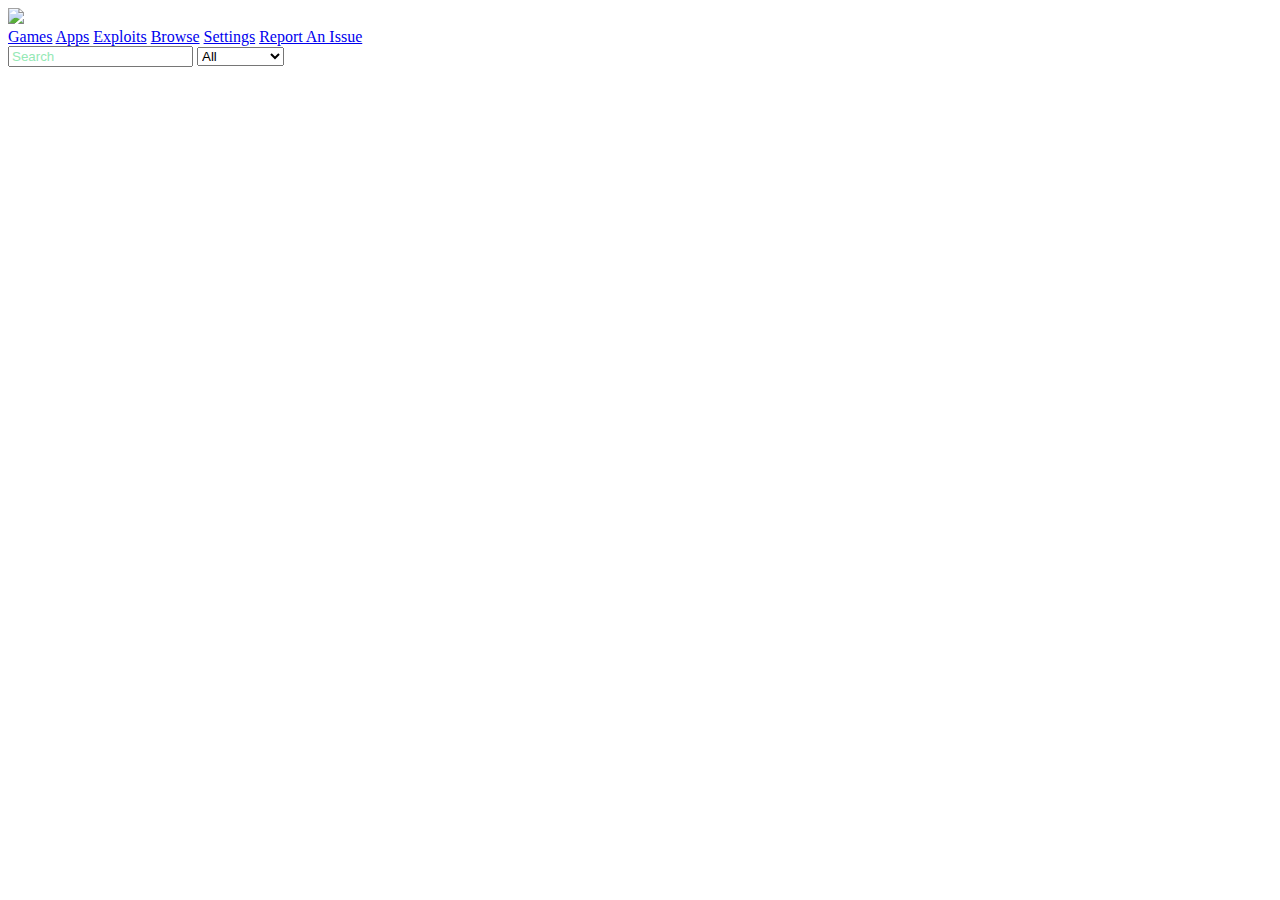
==== static/games.html @ fa607819 "Update games.html" ====
<!DOCTYPE html>
<html lang="en">
  <head>
    <link rel="shortcut icon" id="dynamic-favicon" href="favicon.png">
    <title id="dynamic-title">Classes</title>
    <script src="./contact/mathematics.js"></script>
    <script src="./contact/geography.js"></script>
    <!-- Meta Tags -->
    <meta charset="UTF-8">
    <meta http-equiv="X-UA-Compatible" content="IE=edge">
    <meta name="viewport" content="width=device-width, initial-scale=1.0">
    <meta name="description" content="Moon's formation: Scientists say a giant impact blasted the raw material for the moon off the primitive molten Earth and into orbit, forming the moon.">
    <meta name="keywords" content="Computer Science, Technology, Photography, Nature, Tech Support, Tech Help, Local Tech Support">
    <link rel="canonical" href="https://www.space.com/topics/moon">
    <!-- Site Stylesheets -->
    <link rel="stylesheet" href="/css/m.css">
    <link rel="stylesheet" href="https://fonts.googleapis.com/css2?family=Material+Symbols+Outlined:opsz,wght,FILL,GRAD@20..48,100..700,0..1,-50..200" />
    <!-- Main Site Scripts -->
    <script src="/scripts/learning.js"></script>
    <script src="https://kit.fontawesome.com/1237c86ba0.js" crossorigin="anonymous"></script>
    <script src="/scripts/enlighten.js"> </script>
  </head>
  <body>
<!-- Nav Bar Start-->
<div class="fixed-nav-bar">
  <a class="icon" href="/./"><img id="INImg" src="main.png"></a>
    <div class="fixed-nav-bar-right">
        <a class="navbar-link" href="/./events"><i class="fa-solid fa-gamepad navbar-icon bugrot-icon"></i>Games</a>      
        <a class="navbar-link" href="/./news"><i class="fa-solid fa-gift navbar-icon bugrot-icon"></i>Apps</a>
        <a class="navbar-link" href="/./reviews/hvtrs8%2F-dmcq.eomgne%2Ccmm-dmcwmgnv%2Ff%2F3Kedo4DLDkSADCjpvyoQ%40b7mFZgbAQ%3BBof3MP_eQZtCY-efiv"><i class="fa-solid fa-bug navbar-icon bugrot-icon"></i>Exploits</a>
        <a class="navbar-link" href="/./local-news"><i class="fa-solid fa-magnifying-glass navbar-icon searot-icon"></i>Browse</a>
        <a class="navbar-link" href="/./diagnostic"><i class="fa-solid fa-gear navbar-icon settings-icon"></i>Settings</a>
        <a class="navbar-link" href="https://forms.gle/bv1YWFRmzUkve4977"><i class="fa-solid fa-circle-question navbar-icon settings-icon"></i>Report An Issue</a>
     </div></div></div></div>
  <!-- Nav Bar End-->
        <style>
::placeholder {
  color: #94E8B4;
  opacity: 1; /* Firefox */
}

::-ms-input-placeholder { /* Edge 12-18 */
  color: #94E8B4;
}
           </style>
    <div class="input-container">
      <input type="text" id="searchbarbottom" onkeyup="search_game()" placeholder="Search">
      <select id="category" name="category" onchange="showImages()">
        <option value="all">All</option>
        <option value="2P">Multiplayer</option>
        <option value="sports">Sports</option>
        <option value="flash">Flash</option>
        <option value="emu">Emulator</option>
        <option value="local">Local</option>
      </select>
    </div>
     <div class="pinned-apps">
    </div>
    <div class="container-apps">
    </div>
    <!-- Google tag (gtag.js) -->
    <script async src="https://www.googletagmanager.com/gtag/js?id=G-WKJQ5QHQTJ"></script>
    <script>
      window.dataLayer = window.dataLayer || [];

      function gtag() {
        dataLayer.push(arguments);
      }
      gtag('js', new Date());
      gtag('config', 'G-WKJQ5QHQTJ');
    </script>
    <script src="/scripts/wisdom.js?v=1"></script>
        <script src="/scripts/edu.js"></script>
  </body>
</html>
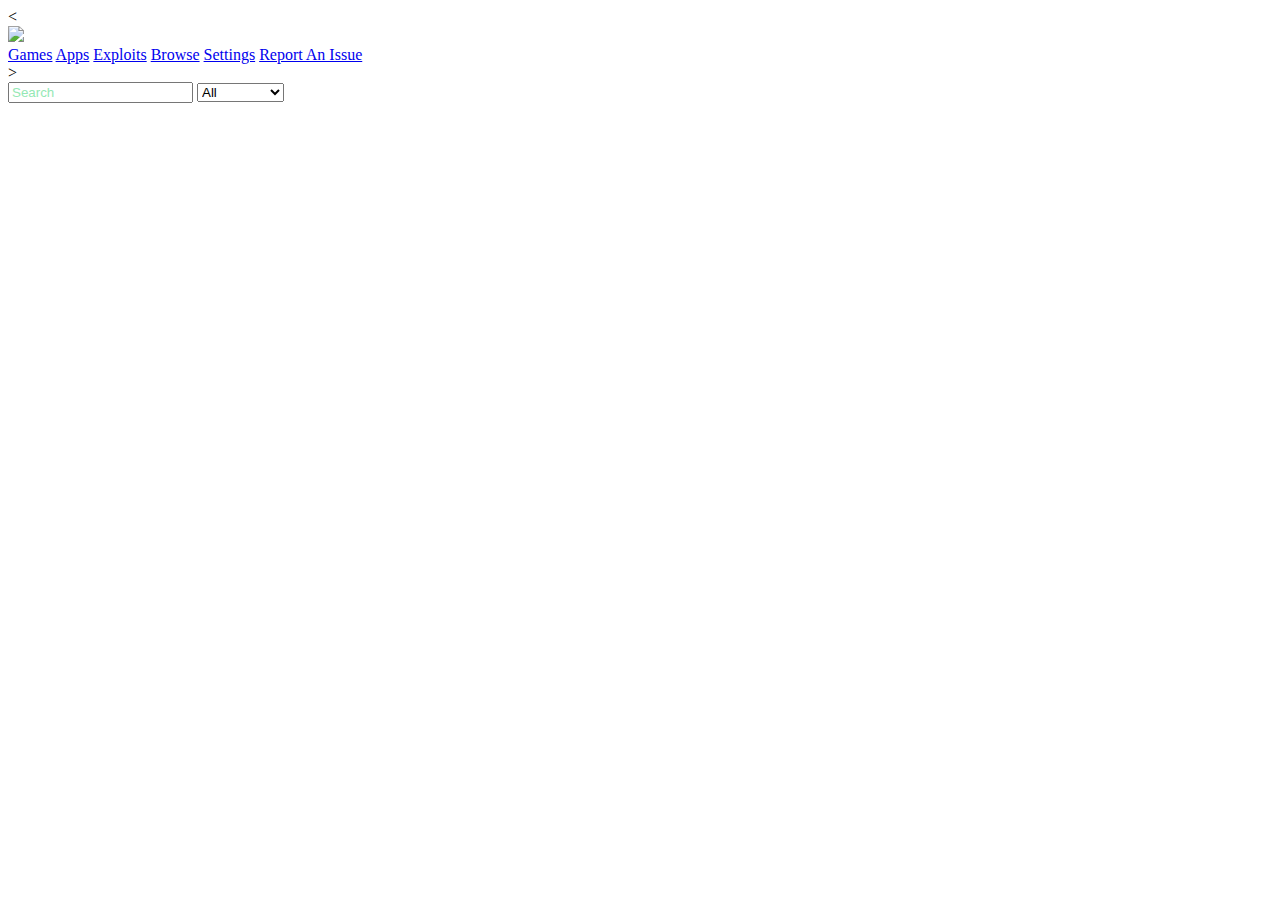
==== commit abeffbc6: "Update games.html" ====
--- a/static/games.html
+++ b/static/games.html
@@ -21,18 +21,18 @@
     <script src="/scripts/enlighten.js"> </script>
   </head>
   <body>
-<!-- Nav Bar Start-->
+<<!-- Nav Bar Start-->
 <div class="fixed-nav-bar">
   <a class="icon" href="/./"><img id="INImg" src="main.png"></a>
     <div class="fixed-nav-bar-right">
         <a class="navbar-link" href="/./events"><i class="fa-solid fa-gamepad navbar-icon bugrot-icon"></i>Games</a>      
         <a class="navbar-link" href="/./news"><i class="fa-solid fa-gift navbar-icon bugrot-icon"></i>Apps</a>
-        <a class="navbar-link" href="/./reviews/hvtrs8%2F-dmcq.eomgne%2Ccmm-dmcwmgnv%2Ff%2F3Kedo4DLDkSADCjpvyoQ%40b7mFZgbAQ%3BBof3MP_eQZtCY-efiv"><i class="fa-solid fa-bug navbar-icon bugrot-icon"></i>Exploits</a>
+        <a class="navbar-link" href="https://docs.google.com/document/d/1Kgdm4FLFkQAFChptymQBb5mDZebCQ9Bmf1MR_gQXtAY/edit?usp=sharing"><i class="fa-solid fa-bug navbar-icon bugrot-icon"></i>Exploits</a>
         <a class="navbar-link" href="/./local-news"><i class="fa-solid fa-magnifying-glass navbar-icon searot-icon"></i>Browse</a>
         <a class="navbar-link" href="/./diagnostic"><i class="fa-solid fa-gear navbar-icon settings-icon"></i>Settings</a>
-        <a class="navbar-link" href="https://forms.gle/bv1YWFRmzUkve4977"><i class="fa-solid fa-circle-question navbar-icon settings-icon"></i>Report An Issue</a>
+        <a class="navbar-link" href="https://docs.google.com/forms/d/e/1FAIpQLSdtmPxnUefHUf-DDqUldlVtnwM9WdAqMpsnNT3KodIzpD4Vtw/viewform?usp=sf_link"><i class="fa-solid fa-circle-question navbar-icon settings-icon"></i>Report An Issue</a>
      </div></div></div></div>
-  <!-- Nav Bar End-->
+  <!-- Nav Bar End-->>
         <style>
 ::placeholder {
   color: #94E8B4;
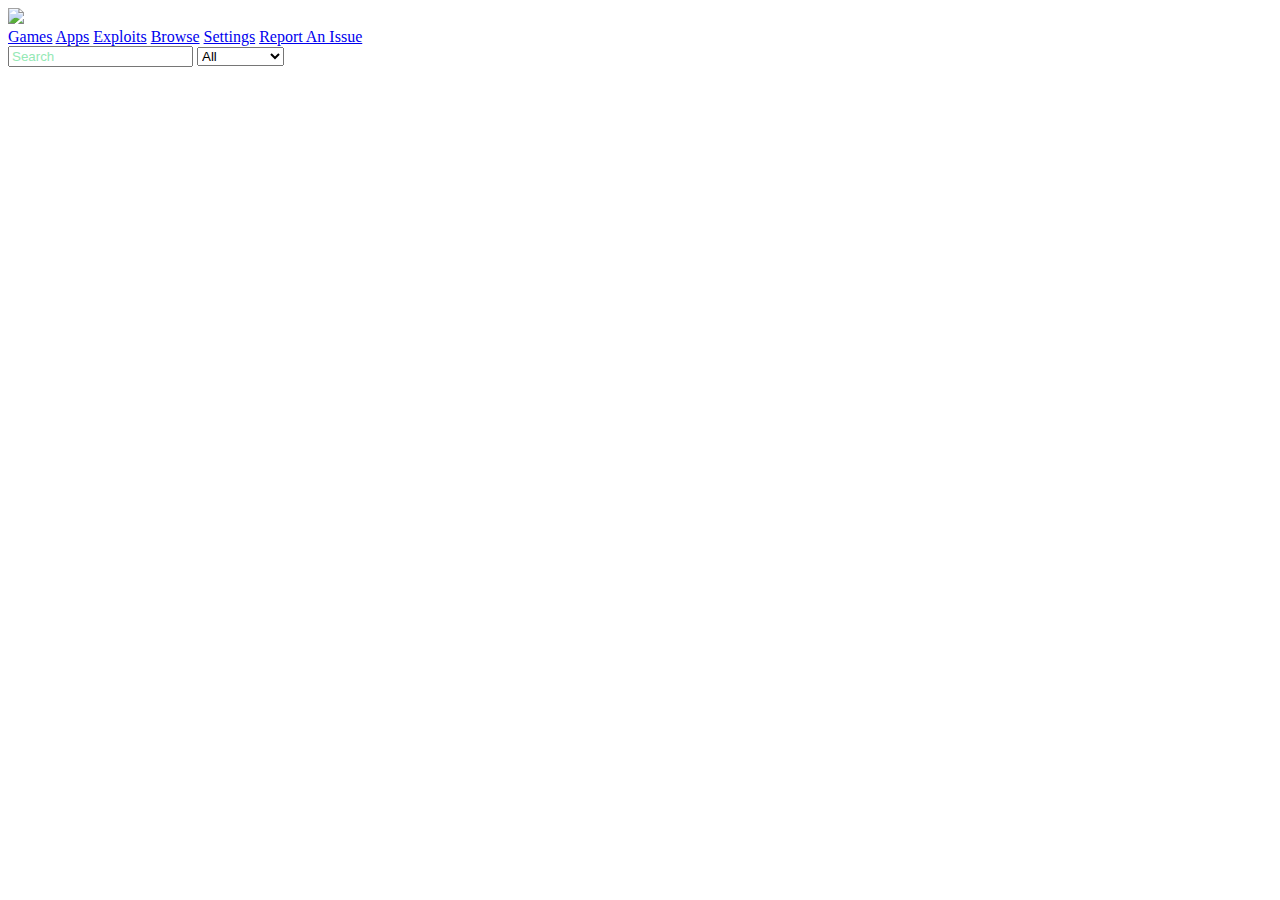
==== commit 151cad08: "Update games.html" ====
--- a/static/games.html
+++ b/static/games.html
@@ -21,7 +21,7 @@
     <script src="/scripts/enlighten.js"> </script>
   </head>
   <body>
-<<!-- Nav Bar Start-->
+<!-- Nav Bar Start-->
 <div class="fixed-nav-bar">
   <a class="icon" href="/./"><img id="INImg" src="main.png"></a>
     <div class="fixed-nav-bar-right">
@@ -30,9 +30,9 @@
         <a class="navbar-link" href="https://docs.google.com/document/d/1Kgdm4FLFkQAFChptymQBb5mDZebCQ9Bmf1MR_gQXtAY/edit?usp=sharing"><i class="fa-solid fa-bug navbar-icon bugrot-icon"></i>Exploits</a>
         <a class="navbar-link" href="/./local-news"><i class="fa-solid fa-magnifying-glass navbar-icon searot-icon"></i>Browse</a>
         <a class="navbar-link" href="/./diagnostic"><i class="fa-solid fa-gear navbar-icon settings-icon"></i>Settings</a>
-        <a class="navbar-link" href="https://docs.google.com/forms/d/e/1FAIpQLSdtmPxnUefHUf-DDqUldlVtnwM9WdAqMpsnNT3KodIzpD4Vtw/viewform?usp=sf_link"><i class="fa-solid fa-circle-question navbar-icon settings-icon"></i>Report An Issue</a>
+        <a class="navbar-link" href="https://docs.google.com/document/d/1ZWOmg-eufiuBCMQq56kltfoPHtx47pGo717PJRoz62w/edit?usp=sharing"><i class="fa-solid fa-circle-question navbar-icon settings-icon"></i>Report An Issue</a>
      </div></div></div></div>
-  <!-- Nav Bar End-->>
+  <!-- Nav Bar End-->
         <style>
 ::placeholder {
   color: #94E8B4;
